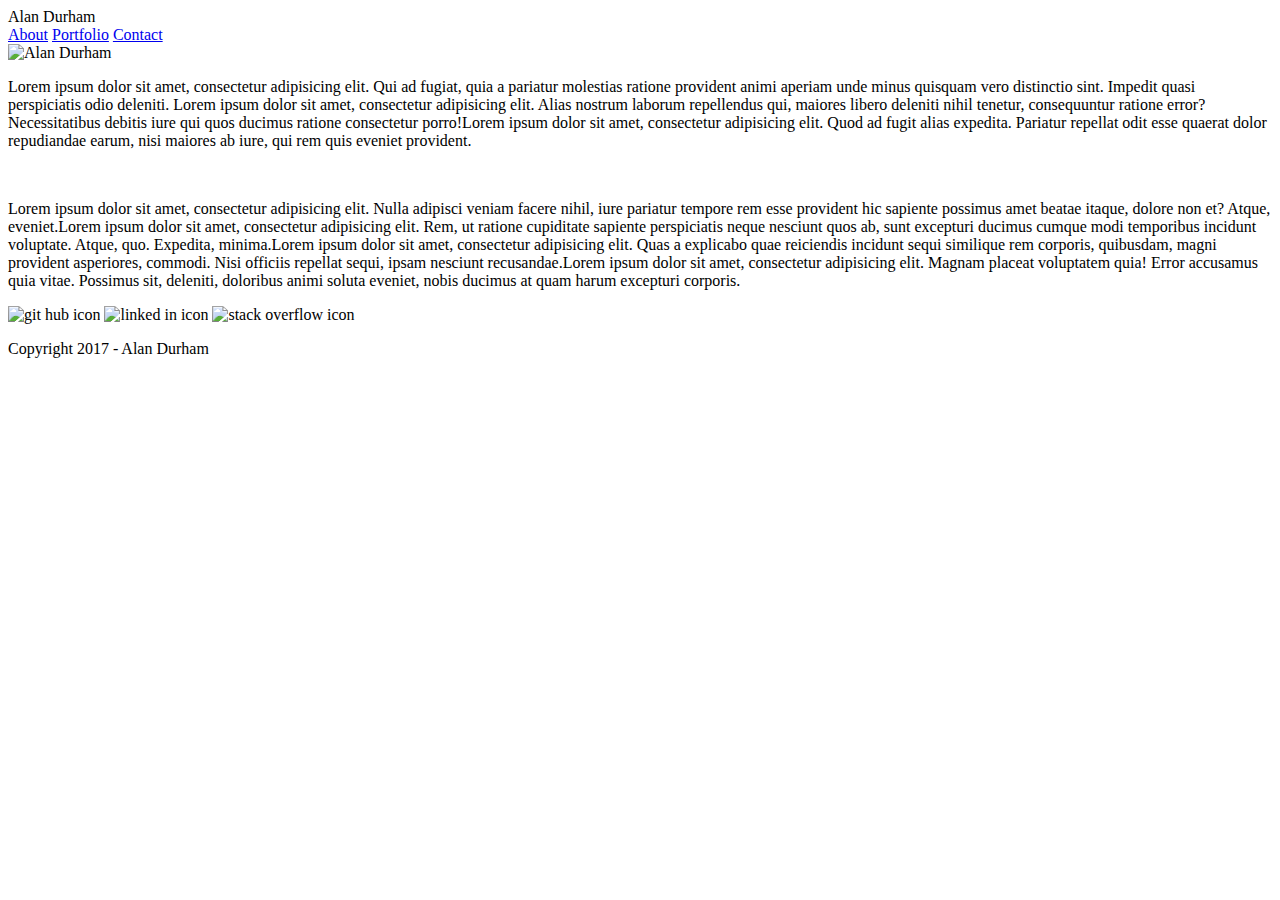
==== index.html @ 4a1bf703 "added HTML" ====
<!DOCTYPE html>
<html>
  <head>
    <meta charset="UTF-8">
    <title>title</title>
  <link rel="stylesheet" href=../assets/css/style.css" type="text/css">
  </head>
  <body>
  	<header>
  		<div id="my-name">Alan Durham</div>
	  	<div id="header-links">
	 		<a href="#">About</a>
	  		<a href="#">Portfolio</a>
	 		<a href="#">Contact</a>
	  	</div>
  	</header>
  	<section id="about-me">
  		<img src="#" alt="Alan Durham">
  		<p>Lorem ipsum dolor sit amet, consectetur adipisicing elit. Qui ad fugiat, quia a pariatur molestias ratione provident animi aperiam unde minus quisquam vero distinctio sint. Impedit quasi perspiciatis odio deleniti.
  		Lorem ipsum dolor sit amet, consectetur adipisicing elit. Alias nostrum laborum repellendus qui, maiores libero deleniti nihil tenetur, consequuntur ratione error? Necessitatibus debitis iure qui quos ducimus ratione consectetur porro!Lorem ipsum dolor sit amet, consectetur adipisicing elit. Quod ad fugit alias expedita. Pariatur repellat odit esse quaerat dolor repudiandae earum, nisi maiores ab iure, qui rem quis eveniet provident.</p>
  		<br>
  		<p>Lorem ipsum dolor sit amet, consectetur adipisicing elit. Nulla adipisci veniam facere nihil, iure pariatur tempore rem esse provident hic sapiente possimus amet beatae itaque, dolore non et? Atque, eveniet.Lorem ipsum dolor sit amet, consectetur adipisicing elit. Rem, ut ratione cupiditate sapiente perspiciatis neque nesciunt quos ab, sunt excepturi ducimus cumque modi temporibus incidunt voluptate. Atque, quo. Expedita, minima.Lorem ipsum dolor sit amet, consectetur adipisicing elit. Quas a explicabo quae reiciendis incidunt sequi similique rem corporis, quibusdam, magni provident asperiores, commodi. Nisi officiis repellat sequi, ipsam nesciunt recusandae.Lorem ipsum dolor sit amet, consectetur adipisicing elit. Magnam placeat voluptatem quia! Error accusamus quia vitae. Possimus sit, deleniti, doloribus animi soluta eveniet, nobis ducimus at quam harum excepturi corporis.</p>
  	</section>
  	<aside>
  		<img src="#" alt="git hub icon">
  		<img src="#" alt="linked in icon">
  		<img src="#" alt="stack overflow icon">
  	</aside>
  	<footer>
  		<p>Copyright 2017 - Alan Durham</p>
  	</footer>
  </body>
</html>
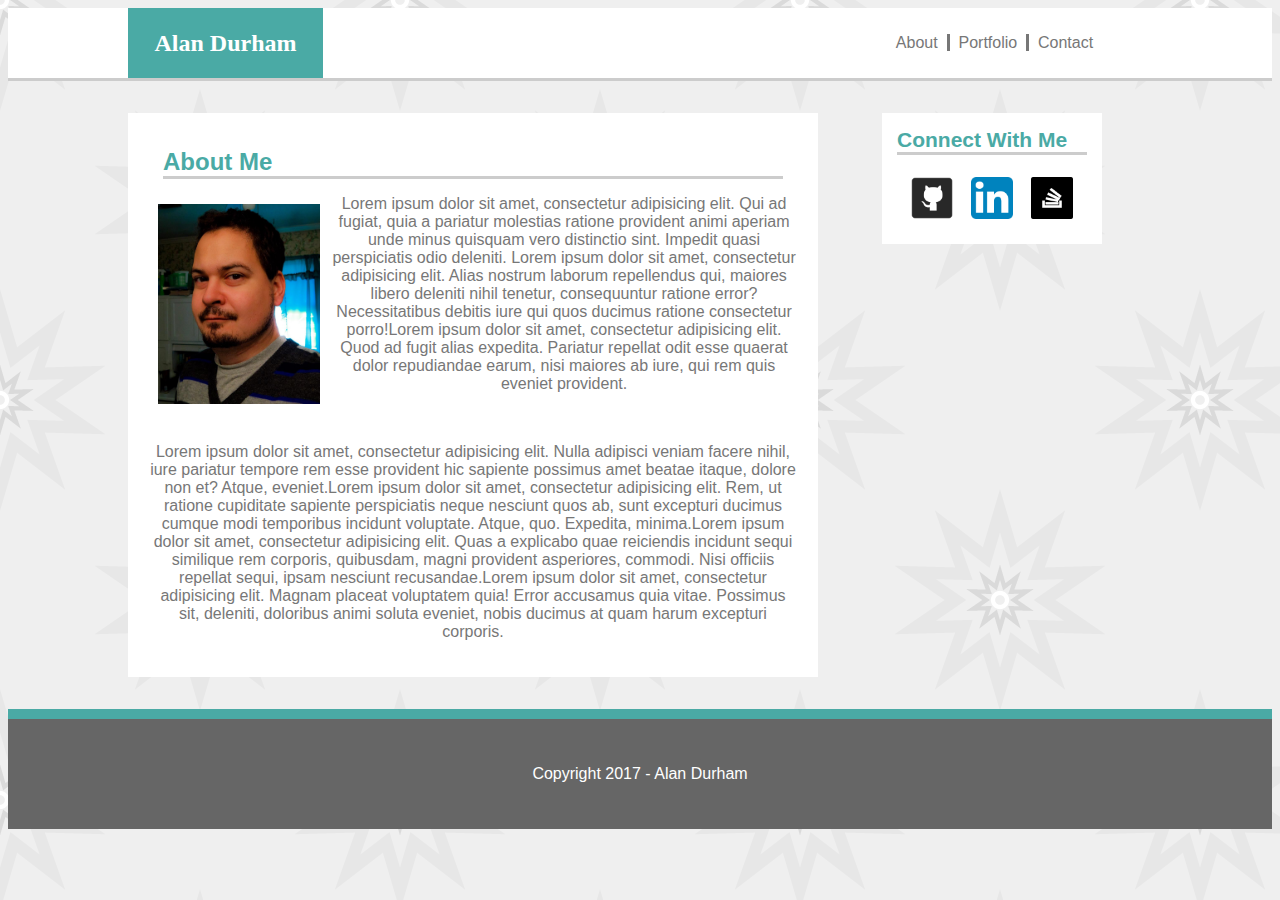
==== commit 91813d63: "updated HTML and CSS" ====
--- a/index.html
+++ b/index.html
@@ -3,28 +3,30 @@
   <head>
     <meta charset="UTF-8">
     <title>title</title>
-  <link rel="stylesheet" href=../assets/css/style.css" type="text/css">
+  <link rel="stylesheet" href="assets/css/style.css" type="text/css">
   </head>
   <body>
   	<header>
-  		<div id="my-name">Alan Durham</div>
-	  	<div id="header-links">
-	 		<a href="#">About</a>
-	  		<a href="#">Portfolio</a>
-	 		<a href="#">Contact</a>
+  		<div class="my-name">Alan Durham</div>
+	  	<div class="header-links">
+	 		  <a class="border-right" href="index.html"> &nbsp;About &nbsp;</a>
+        <a class="border-right" href="portfolio.html"> &nbsp;Portfolio &nbsp;</a>
+	 		  <a href="contact.html"> &nbsp;Contact &nbsp;</a>
 	  	</div>
   	</header>
-  	<section id="about-me">
-  		<img src="#" alt="Alan Durham">
+  	<section class="main-content">
+      <h2>About Me</h2>
+  		<img src="assets/images/alan-durham-headshot.jpg" alt="Alan Durham" id="headshot">
   		<p>Lorem ipsum dolor sit amet, consectetur adipisicing elit. Qui ad fugiat, quia a pariatur molestias ratione provident animi aperiam unde minus quisquam vero distinctio sint. Impedit quasi perspiciatis odio deleniti.
   		Lorem ipsum dolor sit amet, consectetur adipisicing elit. Alias nostrum laborum repellendus qui, maiores libero deleniti nihil tenetur, consequuntur ratione error? Necessitatibus debitis iure qui quos ducimus ratione consectetur porro!Lorem ipsum dolor sit amet, consectetur adipisicing elit. Quod ad fugit alias expedita. Pariatur repellat odit esse quaerat dolor repudiandae earum, nisi maiores ab iure, qui rem quis eveniet provident.</p>
   		<br>
   		<p>Lorem ipsum dolor sit amet, consectetur adipisicing elit. Nulla adipisci veniam facere nihil, iure pariatur tempore rem esse provident hic sapiente possimus amet beatae itaque, dolore non et? Atque, eveniet.Lorem ipsum dolor sit amet, consectetur adipisicing elit. Rem, ut ratione cupiditate sapiente perspiciatis neque nesciunt quos ab, sunt excepturi ducimus cumque modi temporibus incidunt voluptate. Atque, quo. Expedita, minima.Lorem ipsum dolor sit amet, consectetur adipisicing elit. Quas a explicabo quae reiciendis incidunt sequi similique rem corporis, quibusdam, magni provident asperiores, commodi. Nisi officiis repellat sequi, ipsam nesciunt recusandae.Lorem ipsum dolor sit amet, consectetur adipisicing elit. Magnam placeat voluptatem quia! Error accusamus quia vitae. Possimus sit, deleniti, doloribus animi soluta eveniet, nobis ducimus at quam harum excepturi corporis.</p>
   	</section>
-  	<aside>
-  		<img src="#" alt="git hub icon">
-  		<img src="#" alt="linked in icon">
-  		<img src="#" alt="stack overflow icon">
+  	<aside class="contact-me">
+      <h2>Connect With Me</h2>
+  		<img src="assets/images/github-icon.ico" alt="git hub icon">
+  		<img src="assets/images/linkedin-icon.ico" alt="linked in icon">
+  		<img src="assets/images/stackoverflow-icon.ico" alt="stack overflow icon">
   	</aside>
   	<footer>
   		<p>Copyright 2017 - Alan Durham</p>
--- a/assets/css/style.css
+++ b/assets/css/style.css
@@ -0,0 +1,112 @@
+/*COLOR SCHEME:
+#6e6e6e - Off white
+#a19f9f - Light Gray
+#030202 - Dark Gray
+#000000 - Black
+*/
+
+body {
+	background-image: url(../images/pow-star.png);
+	font-family: 'Arial', 'Helvetica Neue', Helvetica, sans-serif;
+	color: #777777;
+}
+
+header {
+	background: #ffffff;
+	overflow: auto;
+	height: 70px;
+	line-height: 70px;
+	border-bottom: solid; 
+	border-bottom-color: #cccccc;
+	margin: 
+}
+
+h2 {
+	border-bottom: solid;
+	border-color: #cccccc;
+	margin: 15px;
+	text-align: left; 
+	color: #4aaaa5;
+}
+
+a {
+	color: inherit;
+	text-decoration: inherit;
+}
+
+section{
+	padding: 20px;
+}
+
+.my-name {
+	font-family: 'Georgia', Times, serif;
+	float: left;
+	height: 70px;
+	width: 195px;
+	margin-left: 120px;
+	background: #4aaaa5; 
+	font-size: 24px;
+	font-weight: bold;
+	color: #fff;
+	text-align: center;
+	z-index: 100;
+}
+
+.header-links{
+	float: right;
+	text-align: right;
+	width: 270px;
+	margin-right: 170px;
+	color: #777777;
+	font-size: 16px;
+	font-style: normal;
+	font-family: 'Arial', 'Helvetica Neue', Helvetica, sans-serif;
+}
+
+.border-right {
+	border-right: solid; 
+}
+
+#headshot {
+	float: left;
+	height: 200px;
+	padding: 10px;
+}
+
+.main-content {
+	float: left;
+	margin-left: 120px;
+	margin-top: 32px;
+	margin-bottom: 32px;
+	width: 650px;
+	background: #ffffff;
+	text-align: center;
+}
+
+.contact-me {
+	float: right;
+	margin-top: 32px;
+	margin-right: 170px;
+	background: #ffffff;
+	width: 220px;
+	text-align: center;
+	font-size: 14px;
+	padding-bottom: 15px;
+}
+
+.contact-me img {
+	height: 42px;
+	padding: 7px;
+}
+
+footer {
+	clear: both;
+	color: #ffffff;
+	padding-top: 30px;
+	padding-bottom: 30px;
+	border-top: solid #4aaaa5;
+	border-width: 10px;
+	width: 100%;
+	background: #666666;
+	text-align: center;
+}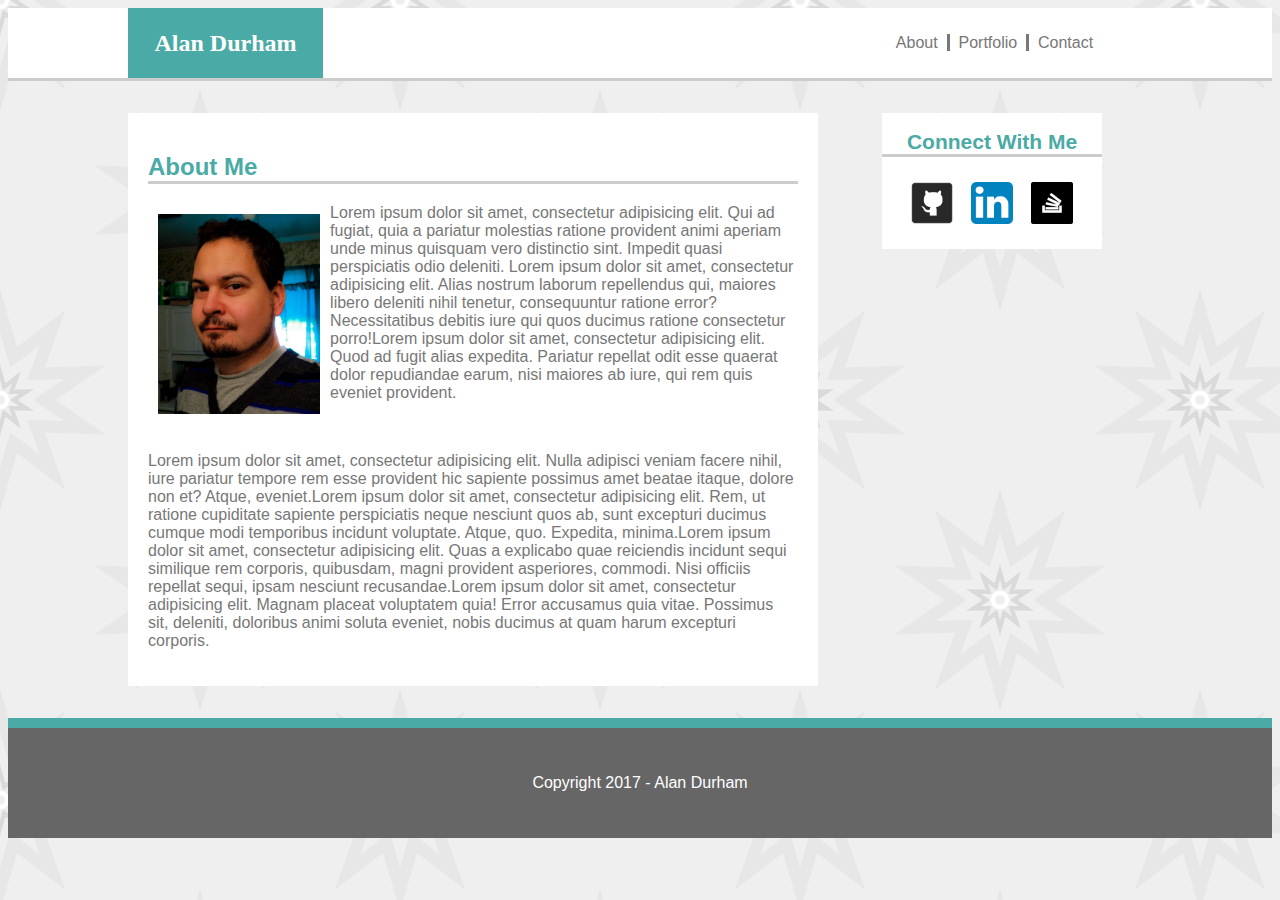
==== commit ce98d467: "fixed css" ====
--- a/index.html
+++ b/index.html
@@ -16,9 +16,9 @@
   	</header>
   	<section class="main-content">
       <h2>About Me</h2>
-  		<img src="assets/images/alan-durham-headshot.jpg" alt="Alan Durham" id="headshot">
-  		<p>Lorem ipsum dolor sit amet, consectetur adipisicing elit. Qui ad fugiat, quia a pariatur molestias ratione provident animi aperiam unde minus quisquam vero distinctio sint. Impedit quasi perspiciatis odio deleniti.
-  		Lorem ipsum dolor sit amet, consectetur adipisicing elit. Alias nostrum laborum repellendus qui, maiores libero deleniti nihil tenetur, consequuntur ratione error? Necessitatibus debitis iure qui quos ducimus ratione consectetur porro!Lorem ipsum dolor sit amet, consectetur adipisicing elit. Quod ad fugit alias expedita. Pariatur repellat odit esse quaerat dolor repudiandae earum, nisi maiores ab iure, qui rem quis eveniet provident.</p>
+      <img src="assets/images/alan-durham-headshot.jpg" alt="Alan Durham" id="headshot">
+      <p>Lorem ipsum dolor sit amet, consectetur adipisicing elit. Qui ad fugiat, quia a pariatur molestias ratione provident animi aperiam unde minus quisquam vero distinctio sint. Impedit quasi perspiciatis odio deleniti.
+      Lorem ipsum dolor sit amet, consectetur adipisicing elit. Alias nostrum laborum repellendus qui, maiores libero deleniti nihil tenetur, consequuntur ratione error? Necessitatibus debitis iure qui quos ducimus ratione consectetur porro!Lorem ipsum dolor sit amet, consectetur adipisicing elit. Quod ad fugit alias expedita. Pariatur repellat odit esse quaerat dolor repudiandae earum, nisi maiores ab iure, qui rem quis eveniet provident.</p>
   		<br>
   		<p>Lorem ipsum dolor sit amet, consectetur adipisicing elit. Nulla adipisci veniam facere nihil, iure pariatur tempore rem esse provident hic sapiente possimus amet beatae itaque, dolore non et? Atque, eveniet.Lorem ipsum dolor sit amet, consectetur adipisicing elit. Rem, ut ratione cupiditate sapiente perspiciatis neque nesciunt quos ab, sunt excepturi ducimus cumque modi temporibus incidunt voluptate. Atque, quo. Expedita, minima.Lorem ipsum dolor sit amet, consectetur adipisicing elit. Quas a explicabo quae reiciendis incidunt sequi similique rem corporis, quibusdam, magni provident asperiores, commodi. Nisi officiis repellat sequi, ipsam nesciunt recusandae.Lorem ipsum dolor sit amet, consectetur adipisicing elit. Magnam placeat voluptatem quia! Error accusamus quia vitae. Possimus sit, deleniti, doloribus animi soluta eveniet, nobis ducimus at quam harum excepturi corporis.</p>
   	</section>
--- a/assets/css/style.css
+++ b/assets/css/style.css
@@ -1,9 +1,4 @@
-/*COLOR SCHEME:
-#6e6e6e - Off white
-#a19f9f - Light Gray
-#030202 - Dark Gray
-#000000 - Black
-*/
+
 
 body {
 	background-image: url(../images/pow-star.png);
@@ -24,8 +19,6 @@
 h2 {
 	border-bottom: solid;
 	border-color: #cccccc;
-	margin: 15px;
-	text-align: left; 
 	color: #4aaaa5;
 }
 
@@ -36,6 +29,44 @@
 
 section{
 	padding: 20px;
+}
+
+
+input[type=text], select {
+    width: 100%;
+    padding: 12px 20px;
+    margin: 8px 0;
+    display: inline-block;
+    border: 1px solid #ccc;
+    border-radius: 4px;
+    box-sizing: border-box;
+}
+
+input[type=submit] {
+    width: 120px;
+    background-color: #4CAF50;
+    color: white;
+    padding: 14px 20px;
+    margin: 8px 0;
+    border: none;
+    border-radius: 4px;
+    cursor: pointer;
+}
+
+input[type=submit]:hover {
+    background-color: #4aaaa5;
+}
+
+
+.button {
+    background-color: #4CAF50; /* Green */
+    border: none;
+    color: white;
+    padding: 15px 32px;
+    text-align: center;
+    text-decoration: none;
+    display: inline-block;
+    font-size: 16px;
 }
 
 .my-name {
@@ -67,12 +98,6 @@
 	border-right: solid; 
 }
 
-#headshot {
-	float: left;
-	height: 200px;
-	padding: 10px;
-}
-
 .main-content {
 	float: left;
 	margin-left: 120px;
@@ -80,8 +105,9 @@
 	margin-bottom: 32px;
 	width: 650px;
 	background: #ffffff;
-	text-align: center;
+	text-align: left;
 }
+
 
 .contact-me {
 	float: right;
@@ -99,6 +125,32 @@
 	padding: 7px;
 }
 
+.portfolio {
+	float: left;
+}
+.portfolio-img {
+	position: relative;
+	height: 210px;
+	width: 275px;
+	margin: 10px;
+}
+.text-overlay {
+	position: relative;
+	bottom: 90px;
+	left: 10px;
+	width: 275px;
+	margin: 0px;
+	font-family: 'Georgia', Times, serif;
+	height: 70px;
+	line-height: 70px;
+	background: #4aaaa5; 
+	font-size: 24px;
+	font-weight: bold;
+	color: #fff;
+	text-align: center;
+	z-index: 100;
+}
+
 footer {
 	clear: both;
 	color: #ffffff;
@@ -109,4 +161,10 @@
 	width: 100%;
 	background: #666666;
 	text-align: center;
-}+}
+
+#headshot {
+	height: 200px;
+	float: left;
+	padding: 10px;
+}
